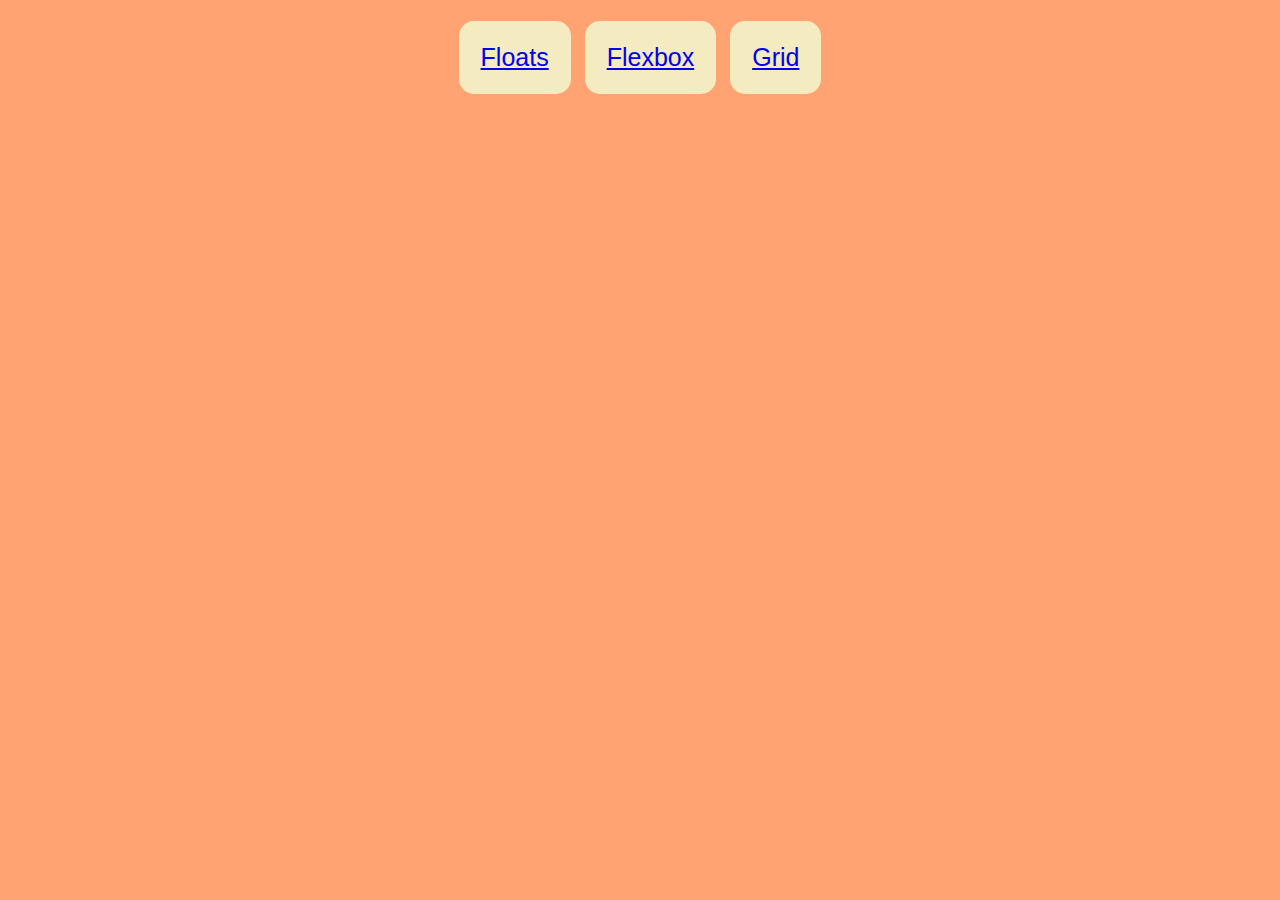
==== index.html @ 4d86a48a "styling index" ====
<!DOCTYPE html>
<html>
<head>
	<meta charset="UTF-8" />
    <meta name="viewport" content="width=device-width, initial-scale=1.0" />
    <link href="https://fonts.googleapis.com/css2?family=NTR&display=swap" rel="stylesheet">
<style>
	body {
  font-family: 'NTR', sans-serif;
  background-color: #ffa372
}
.button {
  border: none;
  border-radius: 15px;
  padding: 22px;
  text-decoration: none;
  text-align: center;
  display: inline-block;
  font-size: 25px;
  margin: 5px;
  cursor: pointer;
  background-color: #f4ebc1
}
</style>
</head>
<body>
<p style="text-align: center;">
<button class="button"><a href="https://kim-delbarre.netlify.app/floats">Floats</a></button>
<button class="button"><a href="https://kim-delbarre.netlify.app/flexbox">Flexbox</a></button>
<button class="button"><a href="https://kim-delbarre.netlify.app/grid">Grid</a></button>
</p>
</body>
</html>
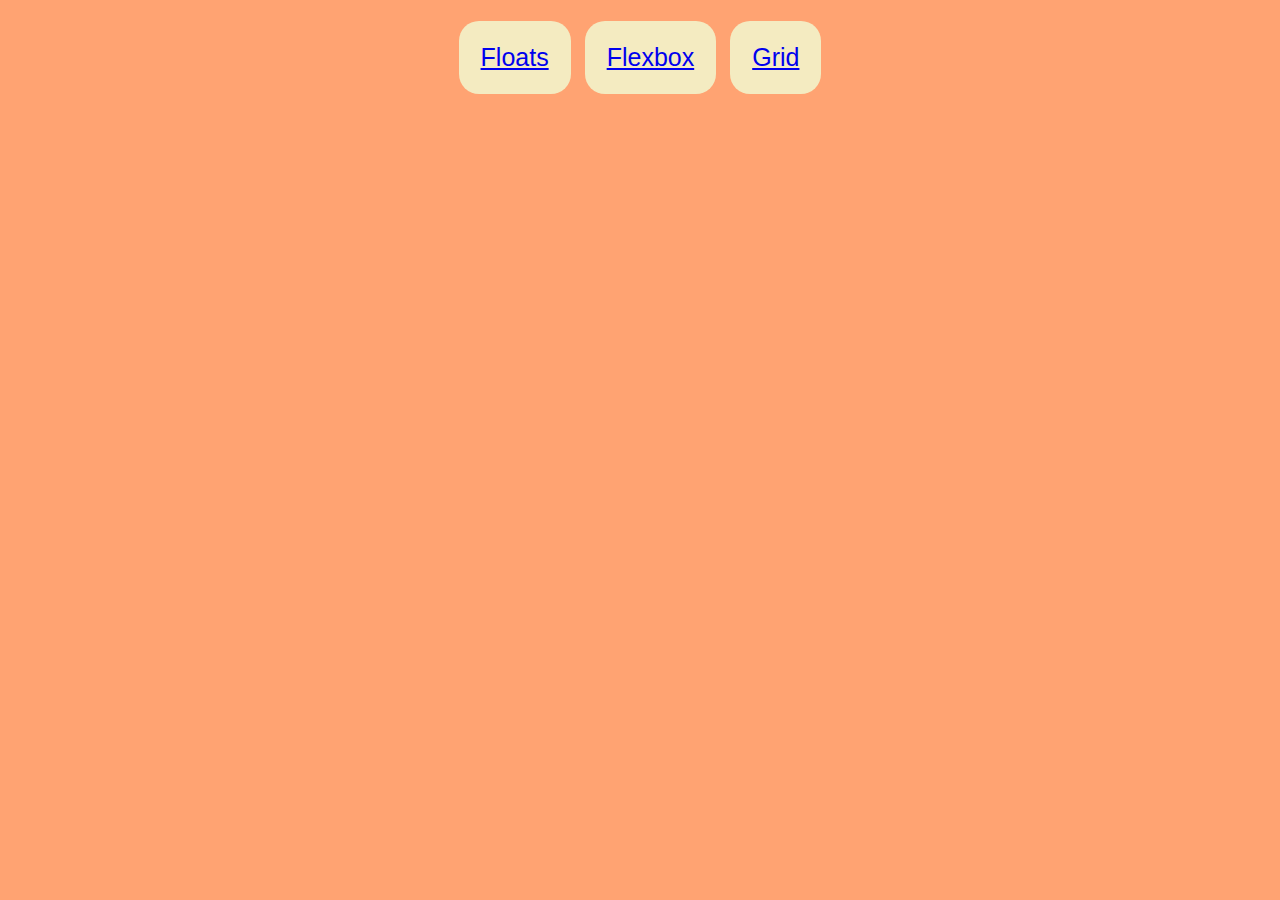
==== commit d82a3fc7: "pimping index" ====
--- a/index.html
+++ b/index.html
@@ -12,7 +12,7 @@
 }
 .button {
   border: none;
-  border-radius: 15px;
+  border-radius: 20px;
   padding: 22px;
   text-decoration: none;
   text-align: center;
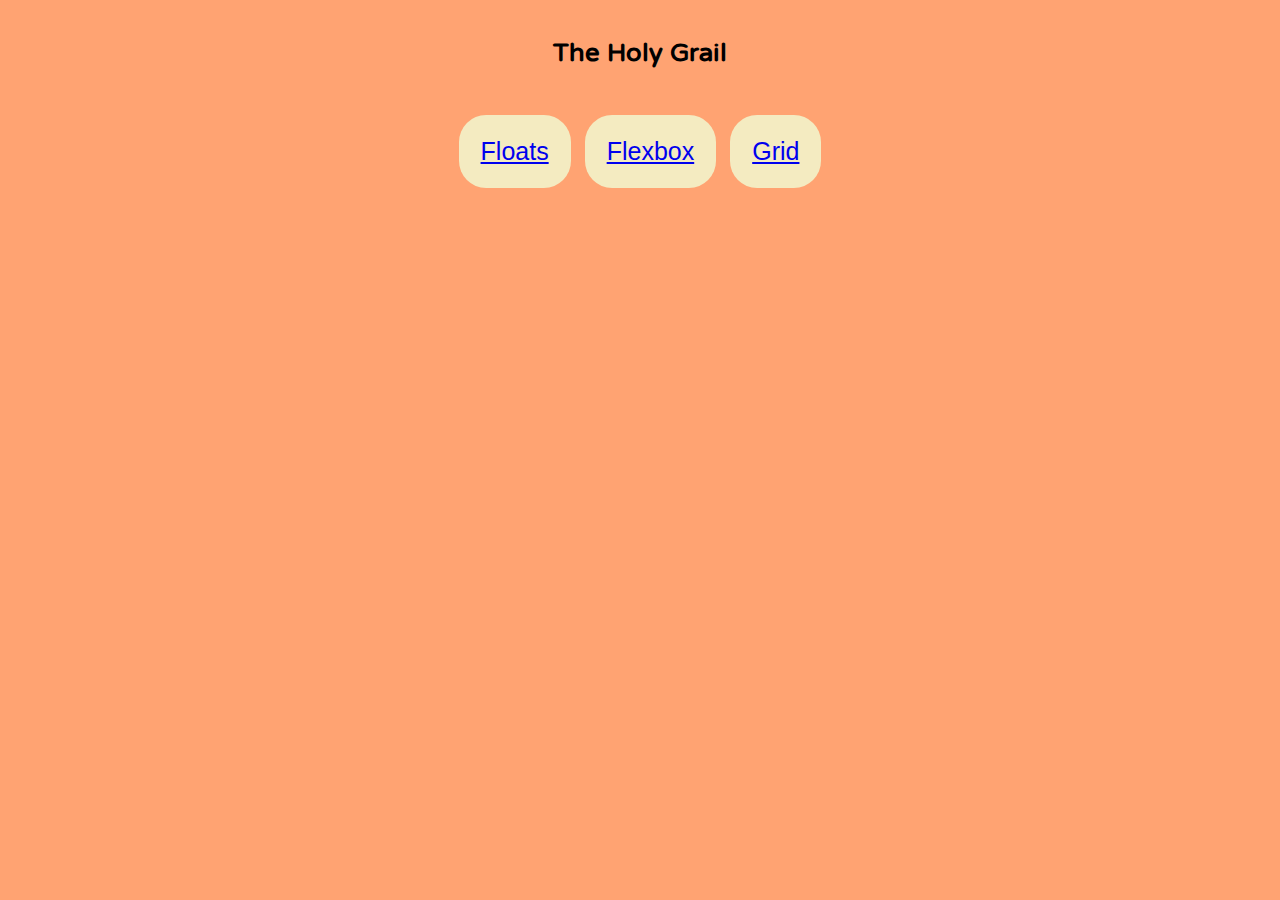
==== commit d91bf7c2: "some small changes" ====
--- a/index.html
+++ b/index.html
@@ -10,9 +10,12 @@
   font-family: 'NTR', sans-serif;
   background-color: #ffa372
 }
+header h1 { 
+ color: #00263b; 
+} 
 .button {
   border: none;
-  border-radius: 20px;
+  border-radius: 27px;
   padding: 22px;
   text-decoration: none;
   text-align: center;
@@ -26,9 +29,11 @@
 </head>
 <body>
 <p style="text-align: center;">
-<button class="button"><a href="https://kim-delbarre.netlify.app/floats">Floats</a></button>
-<button class="button"><a href="https://kim-delbarre.netlify.app/flexbox">Flexbox</a></button>
-<button class="button"><a href="https://kim-delbarre.netlify.app/grid">Grid</a></button>
+  <h1 style="text-align: center;">The Holy Grail</h1>
+  <p style="text-align: center;">
+<button class="button"><a href="https://kims-holy-grail.netlify.app/floats">Floats</a></button>
+<button class="button"><a href="https://kims-holy-grail.netlify.app/flexbox">Flexbox</a></button>
+<button class="button"><a href="https://kims-holy-grail.netlify.app/grid">Grid</a></button>
 </p>
 </body>
 </html>